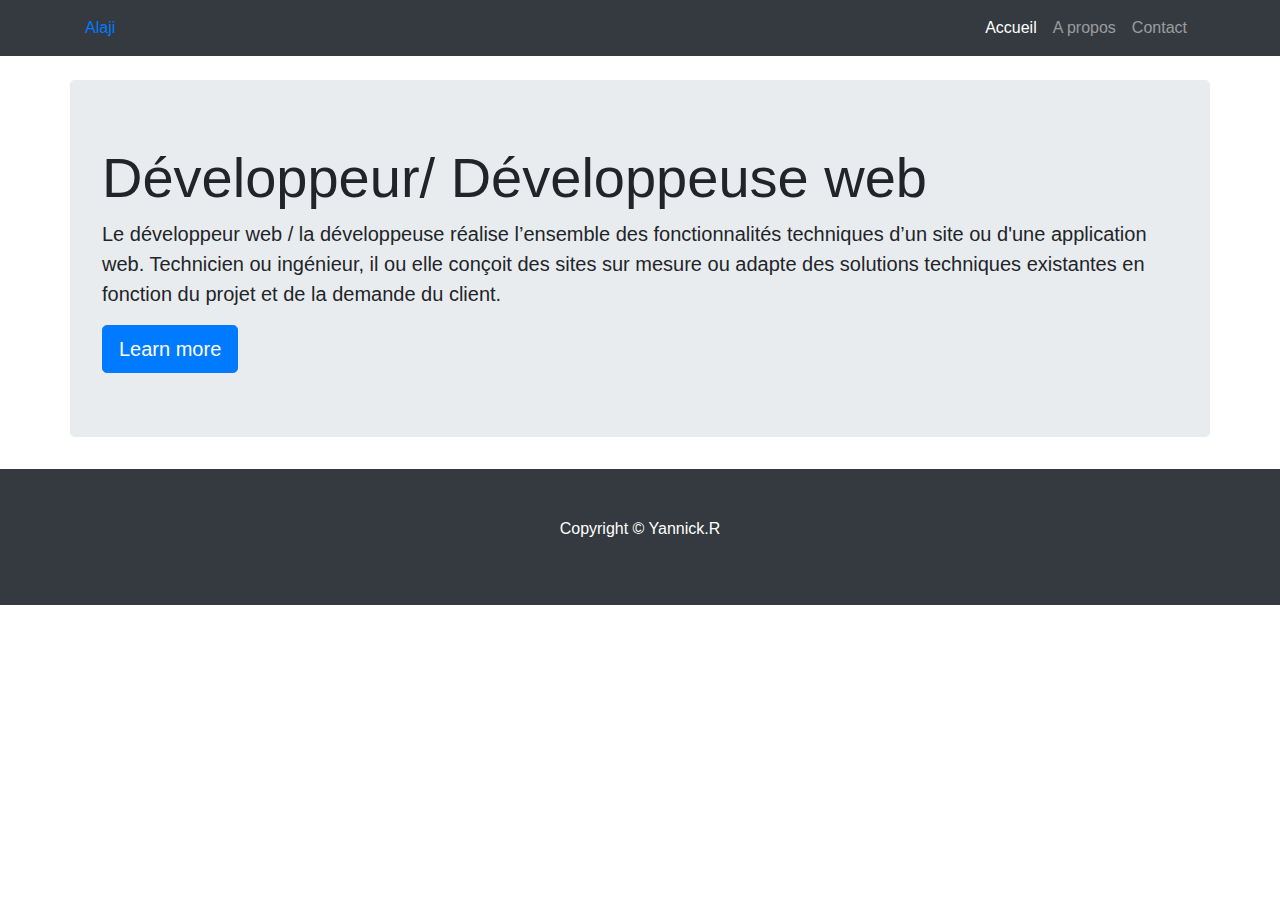
==== index.html @ c30d5687 "V0.22 text (bug déroulement)" ====
<!DOCTYPE html>
<html lang="en" dir="ltr">
  <head>
    <meta charset="utf-8">
    <link rel="stylesheet" href="/CSS/master.css">
    <link rel="stylesheet" href="https://stackpath.bootstrapcdn.com/bootstrap/4.3.1/css/bootstrap.min.css" integrity="sha384-ggOyR0iXCbMQv3Xipma34MD+dH/1fQ784/j6cY/iJTQUOhcWr7x9JvoRxT2MZw1T" crossorigin="anonymous">
    <script src="https://stackpath.bootstrapcdn.com/bootstrap/4.3.1/js/bootstrap.min.js" integrity="sha384-JjSmVgyd0p3pXB1rRibZUAYoIIy6OrQ6VrjIEaFf/nJGzIxFDsf4x0xIM+B07jRM" crossorigin="anonymous"></script>
    <script
			  src="https://code.jquery.com/jquery-3.4.1.js"
			  integrity="sha256-WpOohJOqMqqyKL9FccASB9O0KwACQJpFTUBLTYOVvVU="
			  crossorigin="anonymous"></script>
    <title>Alaji</title>
  </head>

  <body>
    <nav class="navbar navbar-expand-sm navbar-dark bg-dark text-light ">
      <div class="container">
        <a href="">Alaji</a>
        <button class="navbar-toggler" type="button" data-toggle="collapse" data-target="#navbarNav" aria-controls="navbarNav" aria-expanded="false" aria-label="Toggle navigation">
          <span class="navbar-toggler-icon"></span>
        </button>
        <div class="collapse navbar-collapse" id="navbarSupportedContent">
          <ul class="navbar-nav ml-auto">
            <li class="navbar-item active">
              <a class="nav-link" href="#">Accueil</a>
            </li>
            <li class="navbar-item">
              <a class="nav-link" href="#">A propos</a>
            </li>
            <li class="navbar-item">
              <a class="nav-link" href="#">Contact</a>
            </li>
          </ul>
        </div>
      </div>
    </nav>
    <br>
    <div class="jumbotron container">
      <h1 class="display-4">Développeur/ Développeuse web</h1>
      <p class="lead">Le développeur web / la développeuse réalise l’ensemble des fonctionnalités techniques d’un site ou d'une application web. Technicien ou ingénieur, il ou elle conçoit des sites sur mesure ou adapte des solutions techniques existantes en fonction du projet et de la demande du client. </p>
      <a class="btn btn-primary btn-lg" href="#" role="button">Learn more</a>
    </div>

    <div  class="container-fluid">
      <div class="container">

      </div>
    </div>
    <footer  class="py-5 bg-dark text-white text-center">
      <p>Copyright © Yannick.R</p>
    </footer>
  </body>
</html>
---- CSS/master.css ----

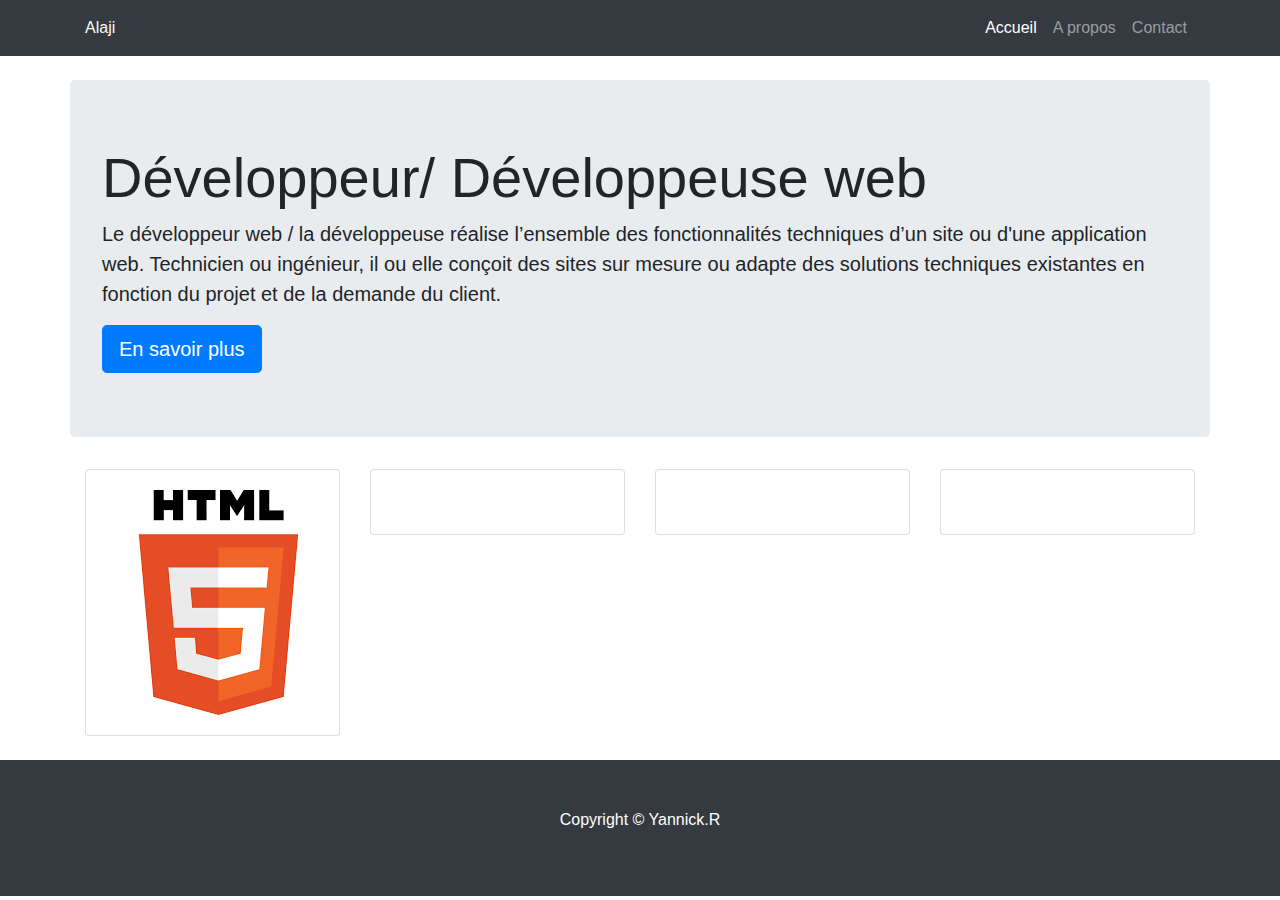
==== commit bbd93126: "v0.31 card (bug déroulement)" ====
--- a/index.html
+++ b/index.html
@@ -15,7 +15,7 @@
   <body>
     <nav class="navbar navbar-expand-sm navbar-dark bg-dark text-light ">
       <div class="container">
-        <a href="">Alaji</a>
+        <a class="text-light" href="">Alaji</a>
         <button class="navbar-toggler" type="button" data-toggle="collapse" data-target="#navbarNav" aria-controls="navbarNav" aria-expanded="false" aria-label="Toggle navigation">
           <span class="navbar-toggler-icon"></span>
         </button>
@@ -34,18 +34,49 @@
         </div>
       </div>
     </nav>
+
     <br>
+
     <div class="jumbotron container">
       <h1 class="display-4">Développeur/ Développeuse web</h1>
       <p class="lead">Le développeur web / la développeuse réalise l’ensemble des fonctionnalités techniques d’un site ou d'une application web. Technicien ou ingénieur, il ou elle conçoit des sites sur mesure ou adapte des solutions techniques existantes en fonction du projet et de la demande du client. </p>
-      <a class="btn btn-primary btn-lg" href="#" role="button">Learn more</a>
+      <a class="btn btn-primary btn-lg" href="#" role="button">En savoir plus</a>
+    </div>
+    <div  class="container">
+      <div class="row">
+        <div class=" col-md-3 col-sm-6">
+          <div class="card">
+            <div class="card-body">
+              <img src="[data-uri]" alt="">
+            </div>
+          </div>
+        </div>
+        <div class=" col-md-3 col-sm-6">
+          <div class="card">
+            <div class="card-body">
+              <img src="" alt="">
+            </div>
+          </div>
+        </div>
+        <div class=" col-md-3 col-sm-6">
+          <div class="card">
+            <div class="card-body">
+              <img src="" alt="">
+            </div>
+          </div>
+        </div>
+        <div class=" col-md-3 col-sm-6">
+          <div class="card">
+            <div class="card-body">
+              <img src="" alt="">
+            </div>
+          </div>
+        </div>
+      </div>
     </div>
 
-    <div  class="container-fluid">
-      <div class="container">
+    <br>
 
-      </div>
-    </div>
     <footer  class="py-5 bg-dark text-white text-center">
       <p>Copyright © Yannick.R</p>
     </footer>
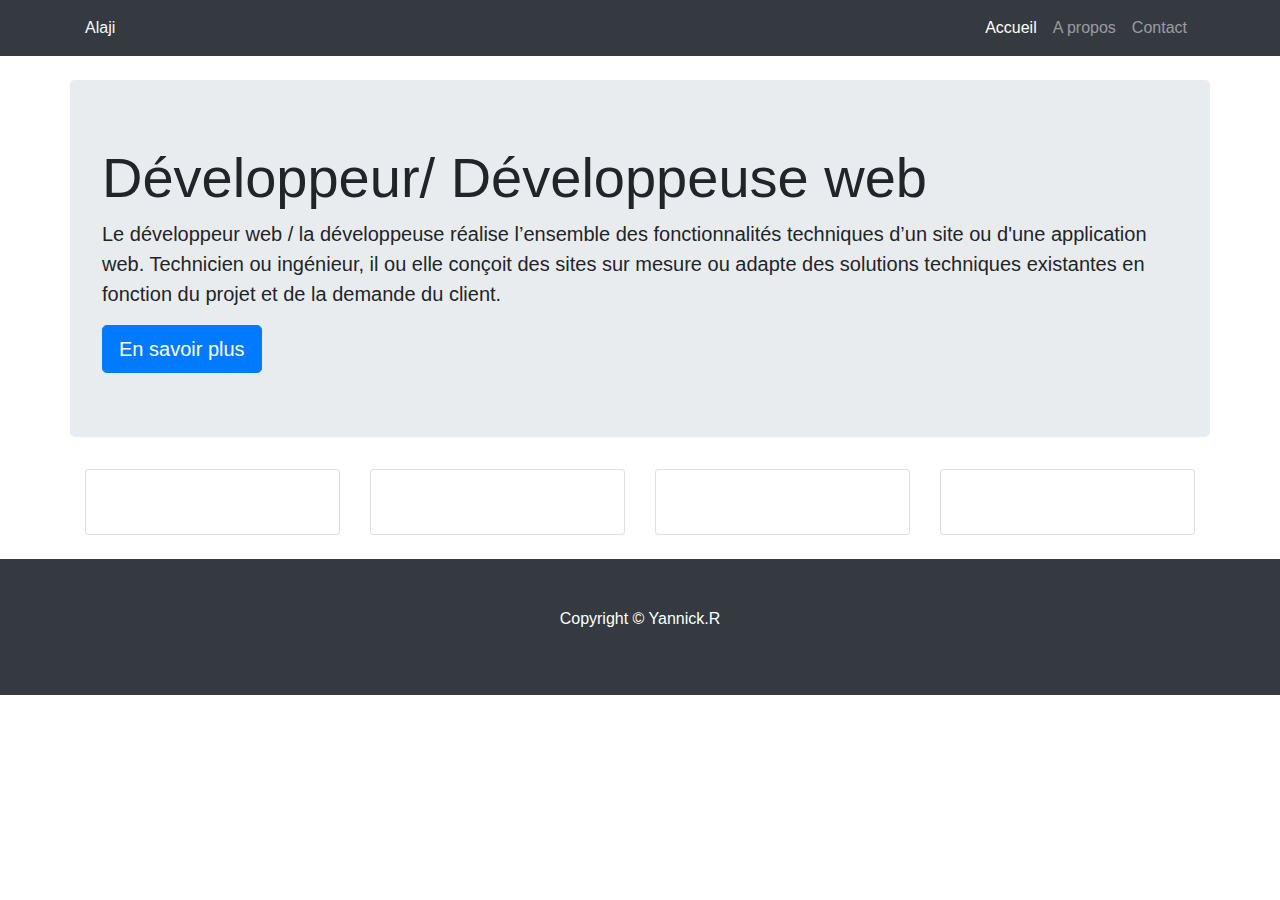
==== commit 641c92b0: "v0.32 car (bug déroulement)" ====
--- a/index.html
+++ b/index.html
@@ -47,28 +47,28 @@
         <div class=" col-md-3 col-sm-6">
           <div class="card">
             <div class="card-body">
-              <img src="[data-uri]" alt="">
+              <img class="img-fluid" src="https://2.bp.blogspot.com/-qEn7rXEVFVA/Wr37d7JW3WI/AAAAAAAADVg/yivbMXGIHagkGm2MholeNA681NqqFxfQACLcBGAs/s1600/logo.png" alt="">
             </div>
           </div>
         </div>
         <div class=" col-md-3 col-sm-6">
           <div class="card">
             <div class="card-body">
-              <img src="" alt="">
+              <img class="img-fluid" src="https://upload.wikimedia.org/wikipedia/commons/thumb/d/d5/CSS3_logo_and_wordmark.svg/1200px-CSS3_logo_and_wordmark.svg.png" alt="">
             </div>
           </div>
         </div>
         <div class=" col-md-3 col-sm-6">
           <div class="card">
             <div class="card-body">
-              <img src="" alt="">
+              <img class="img-fluid" src="https://www.spiria.com/sites/default/files/pictures/javascript_shield.png" alt="">
             </div>
           </div>
         </div>
         <div class=" col-md-3 col-sm-6">
           <div class="card">
             <div class="card-body">
-              <img src="" alt="">
+              <img class="img-fluid" src="https://upload.wikimedia.org/wikipedia/commons/thumb/2/27/PHP-logo.svg/1200px-PHP-logo.svg.png" alt="">
             </div>
           </div>
         </div>
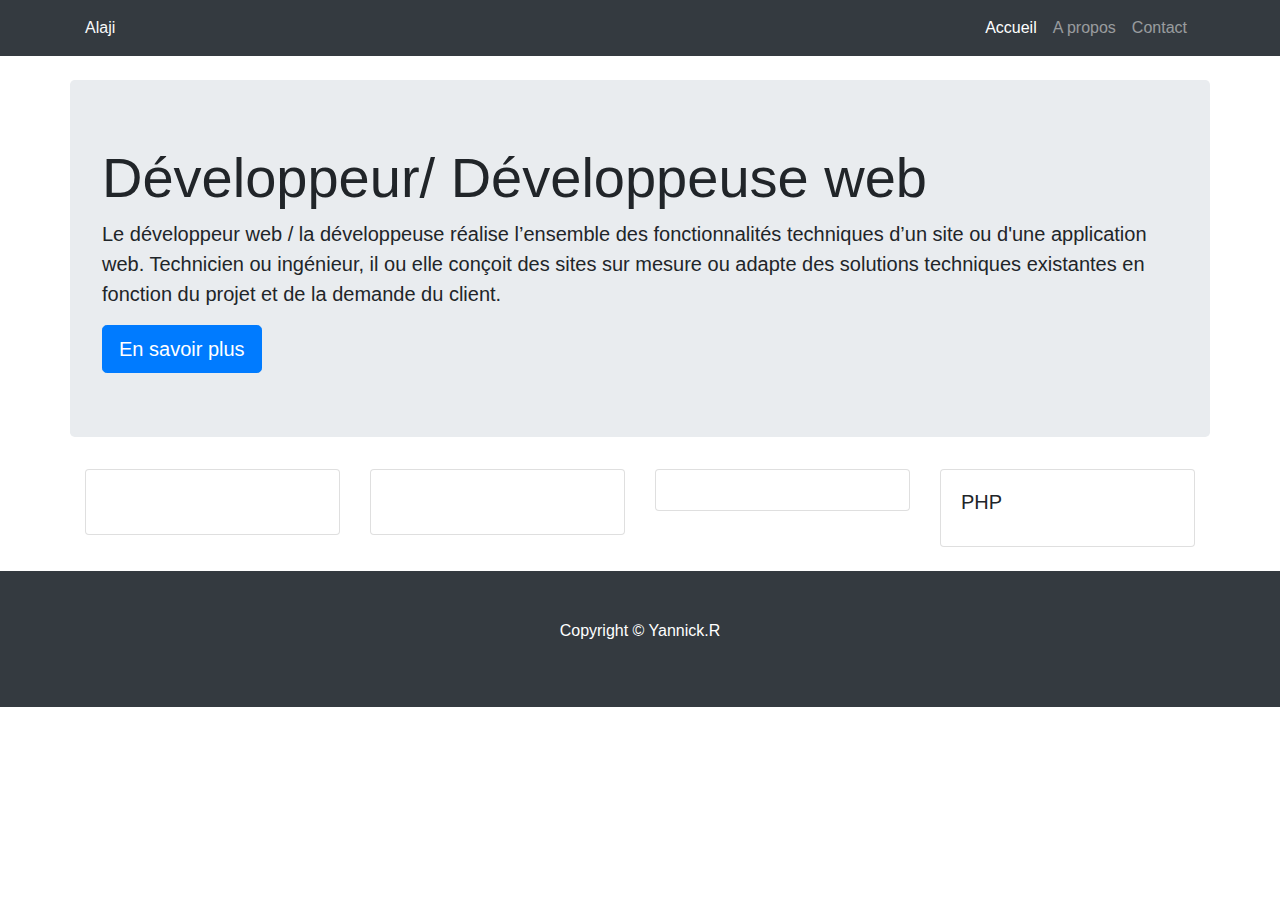
==== commit 51ff7146: "v0.33 card (bug déroulement)" ====
--- a/index.html
+++ b/index.html
@@ -60,15 +60,16 @@
         </div>
         <div class=" col-md-3 col-sm-6">
           <div class="card">
+            <img class="img-fluid" src="https://www.spiria.com/sites/default/files/pictures/javascript_shield.png" alt="">
             <div class="card-body">
-              <img class="img-fluid" src="https://www.spiria.com/sites/default/files/pictures/javascript_shield.png" alt="">
             </div>
           </div>
         </div>
         <div class=" col-md-3 col-sm-6">
           <div class="card">
+            <img class="img-fluid card-img-top" src="https://upload.wikimedia.org/wikipedia/commons/thumb/2/27/PHP-logo.svg/1200px-PHP-logo.svg.png" alt="">
             <div class="card-body">
-              <img class="img-fluid" src="https://upload.wikimedia.org/wikipedia/commons/thumb/2/27/PHP-logo.svg/1200px-PHP-logo.svg.png" alt="">
+              <h5 class="card-title">PHP</h5>
             </div>
           </div>
         </div>
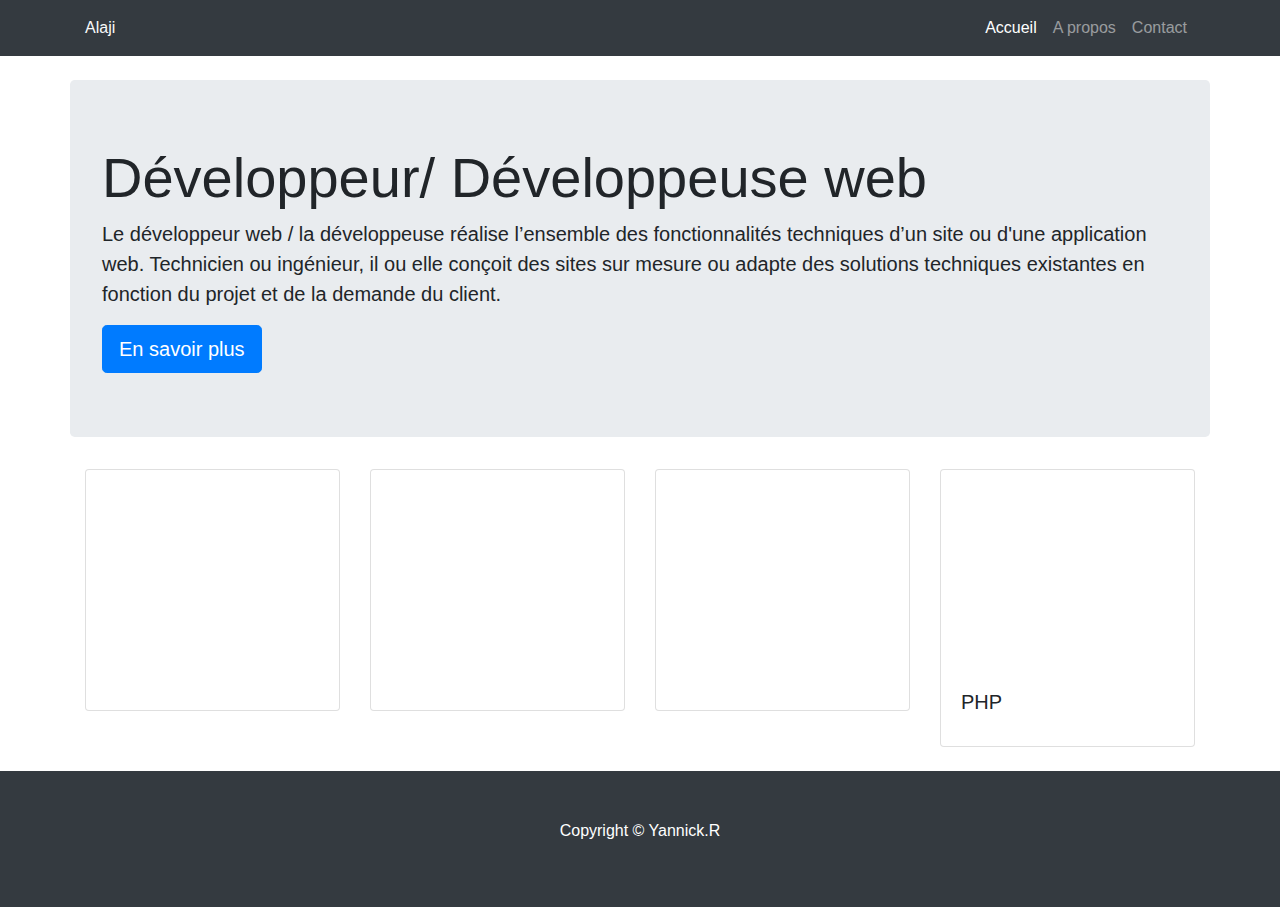
==== commit dd67b4c8: "v0.34 card (bug déroulement)" ====
--- a/index.html
+++ b/index.html
@@ -43,31 +43,39 @@
       <a class="btn btn-primary btn-lg" href="#" role="button">En savoir plus</a>
     </div>
     <div  class="container">
-      <div class="row">
+      <div class="row skills">
         <div class=" col-md-3 col-sm-6">
           <div class="card">
-            <div class="card-body">
+            <div class="card-top">
               <img class="img-fluid" src="https://2.bp.blogspot.com/-qEn7rXEVFVA/Wr37d7JW3WI/AAAAAAAADVg/yivbMXGIHagkGm2MholeNA681NqqFxfQACLcBGAs/s1600/logo.png" alt="">
             </div>
-          </div>
-        </div>
-        <div class=" col-md-3 col-sm-6">
-          <div class="card">
-            <div class="card-body">
-              <img class="img-fluid" src="https://upload.wikimedia.org/wikipedia/commons/thumb/d/d5/CSS3_logo_and_wordmark.svg/1200px-CSS3_logo_and_wordmark.svg.png" alt="">
-            </div>
-          </div>
-        </div>
-        <div class=" col-md-3 col-sm-6">
-          <div class="card">
-            <img class="img-fluid" src="https://www.spiria.com/sites/default/files/pictures/javascript_shield.png" alt="">
             <div class="card-body">
             </div>
           </div>
         </div>
         <div class=" col-md-3 col-sm-6">
           <div class="card">
-            <img class="img-fluid card-img-top" src="https://upload.wikimedia.org/wikipedia/commons/thumb/2/27/PHP-logo.svg/1200px-PHP-logo.svg.png" alt="">
+            <div class="card-top">
+              <img class="img-fluid" src="https://upload.wikimedia.org/wikipedia/commons/thumb/d/d5/CSS3_logo_and_wordmark.svg/1200px-CSS3_logo_and_wordmark.svg.png" alt="">
+            </div>
+            <div class="card-body">
+            </div>
+          </div>
+        </div>
+        <div class=" col-md-3 col-sm-6">
+          <div class="card">
+            <div class="card-top">
+              <img class="img-fluid" src="https://www.spiria.com/sites/default/files/pictures/javascript_shield.png" alt="">
+            </div>
+            <div class="card-body">
+            </div>
+          </div>
+        </div>
+        <div class=" col-md-3 col-sm-6">
+          <div class="card">
+            <div class="card-top">
+              <img class="img-fluid card-img-top" src="https://upload.wikimedia.org/wikipedia/commons/thumb/2/27/PHP-logo.svg/1200px-PHP-logo.svg.png" alt="">
+            </div>
             <div class="card-body">
               <h5 class="card-title">PHP</h5>
             </div>
--- a/CSS/master.css
+++ b/CSS/master.css
@@ -1 +1,13 @@
+.card-top {
+    height: 200px;
+    overflow: hidden;
+    display: flex;
+    justify-content: center;
+    align-items: center;
+    padding: 20px;
+}
 
+.skills img.card-img-top {
+    width: auto;
+    height: 100%;
+} 
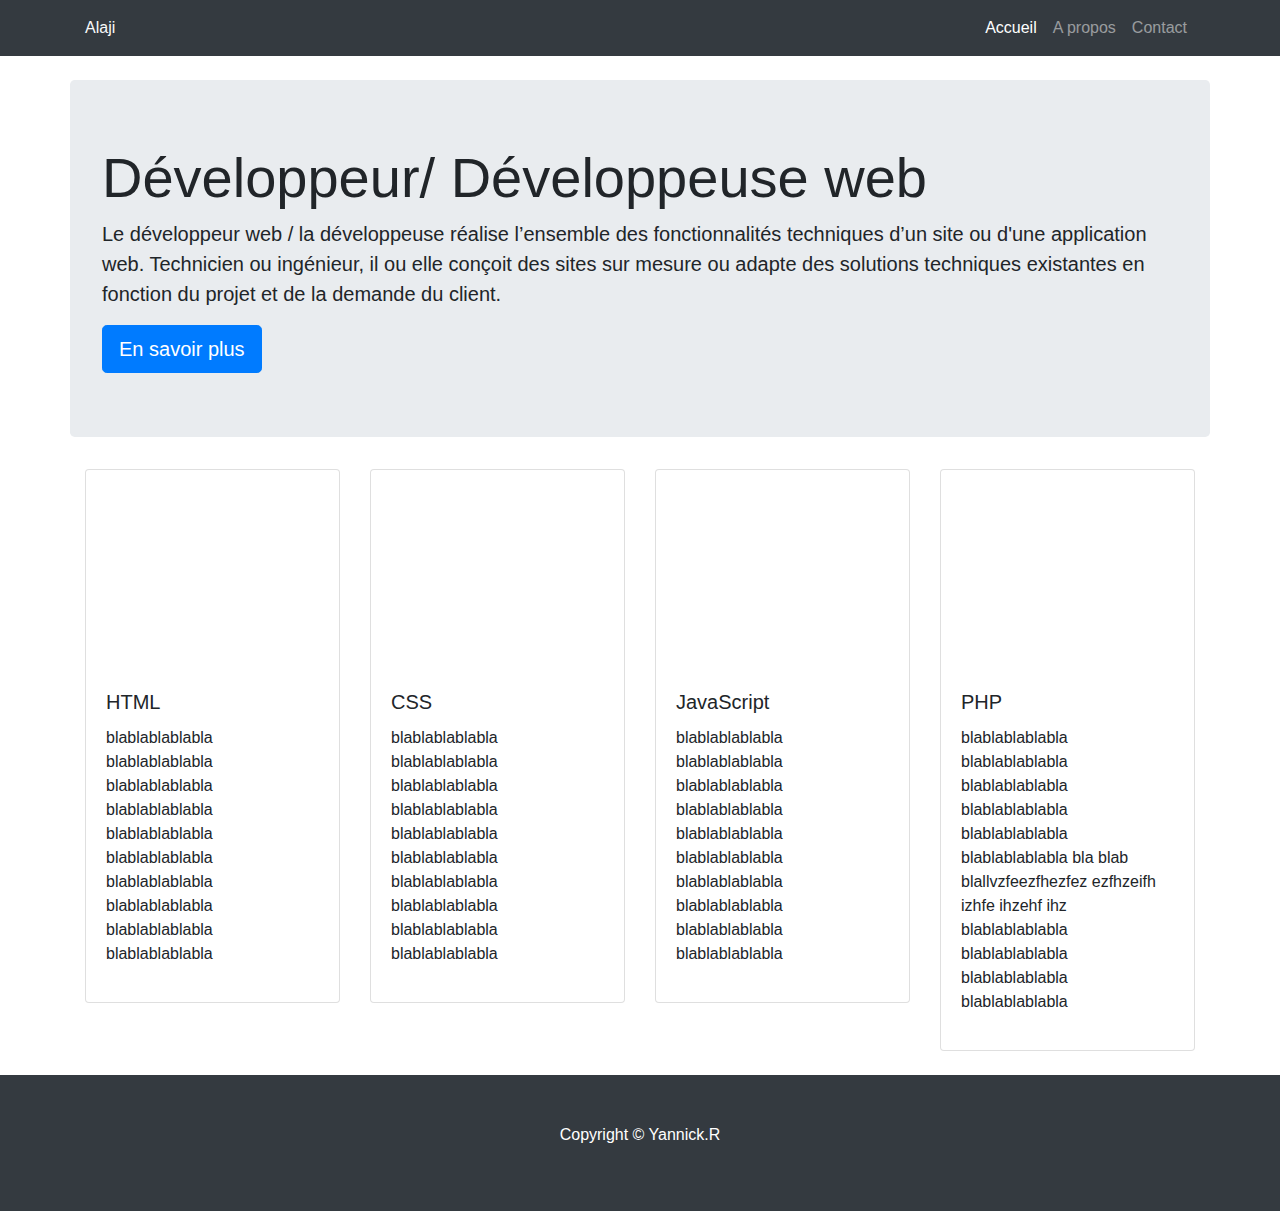
==== commit 2b61d16c: "V0.35 card (bug déroulement)" ====
--- a/index.html
+++ b/index.html
@@ -50,6 +50,8 @@
               <img class="img-fluid" src="https://2.bp.blogspot.com/-qEn7rXEVFVA/Wr37d7JW3WI/AAAAAAAADVg/yivbMXGIHagkGm2MholeNA681NqqFxfQACLcBGAs/s1600/logo.png" alt="">
             </div>
             <div class="card-body">
+              <h5 class="card-title">HTML</h5>
+              <p>blablablablabla blablablablabla blablablablabla blablablablabla blablablablabla blablablablabla blablablablabla blablablablabla blablablablabla blablablablabla</p>
             </div>
           </div>
         </div>
@@ -59,6 +61,8 @@
               <img class="img-fluid" src="https://upload.wikimedia.org/wikipedia/commons/thumb/d/d5/CSS3_logo_and_wordmark.svg/1200px-CSS3_logo_and_wordmark.svg.png" alt="">
             </div>
             <div class="card-body">
+              <h5 class="card-title">CSS</h5>
+              <p>blablablablabla blablablablabla blablablablabla blablablablabla blablablablabla blablablablabla blablablablabla blablablablabla blablablablabla blablablablabla</p>
             </div>
           </div>
         </div>
@@ -68,6 +72,8 @@
               <img class="img-fluid" src="https://www.spiria.com/sites/default/files/pictures/javascript_shield.png" alt="">
             </div>
             <div class="card-body">
+              <h5 class="card-title">JavaScript</h5>
+              <p>blablablablabla blablablablabla blablablablabla blablablablabla blablablablabla blablablablabla blablablablabla blablablablabla blablablablabla blablablablabla</p>
             </div>
           </div>
         </div>
@@ -78,6 +84,7 @@
             </div>
             <div class="card-body">
               <h5 class="card-title">PHP</h5>
+              <p>blablablablabla blablablablabla blablablablabla blablablablabla blablablablabla blablablablabla bla blab blallvzfeezfhezfez ezfhzeifh izhfe ihzehf ihz  blablablablabla blablablablabla blablablablabla blablablablabla</p>
             </div>
           </div>
         </div>
--- a/CSS/master.css
+++ b/CSS/master.css
@@ -9,5 +9,5 @@
 
 .skills img.card-img-top {
     width: auto;
-    height: 100%;
-} 
+    height: 90%;
+}
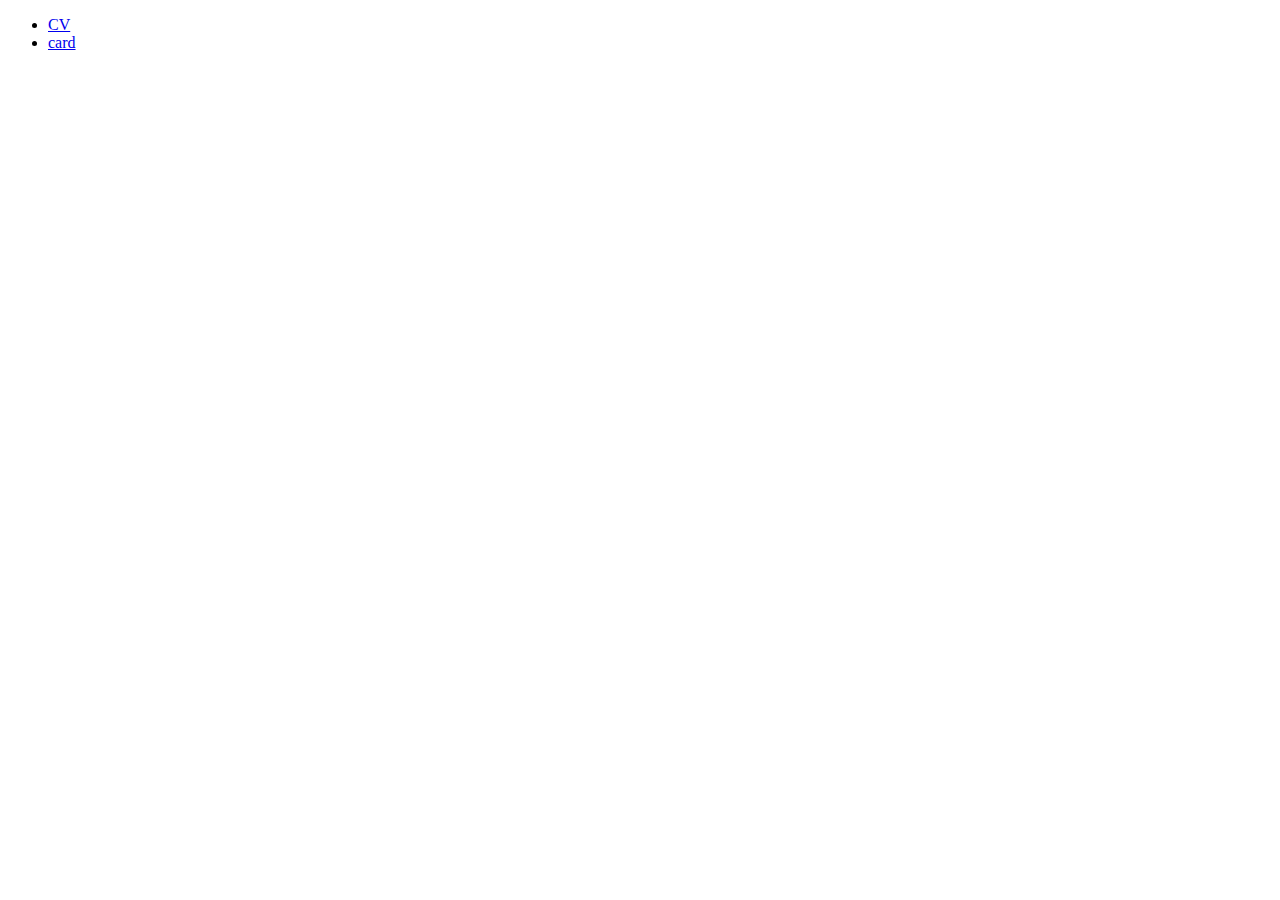
==== commit 4a1c0ed0: "0.43 ..." ====
--- a/index.html
+++ b/index.html
@@ -2,99 +2,17 @@
 <html lang="en" dir="ltr">
   <head>
     <meta charset="utf-8">
-    <link rel="stylesheet" href="/CSS/master.css">
-    <link rel="stylesheet" href="https://stackpath.bootstrapcdn.com/bootstrap/4.3.1/css/bootstrap.min.css" integrity="sha384-ggOyR0iXCbMQv3Xipma34MD+dH/1fQ784/j6cY/iJTQUOhcWr7x9JvoRxT2MZw1T" crossorigin="anonymous">
-    <script src="https://stackpath.bootstrapcdn.com/bootstrap/4.3.1/js/bootstrap.min.js" integrity="sha384-JjSmVgyd0p3pXB1rRibZUAYoIIy6OrQ6VrjIEaFf/nJGzIxFDsf4x0xIM+B07jRM" crossorigin="anonymous"></script>
-    <script
-			  src="https://code.jquery.com/jquery-3.4.1.js"
-			  integrity="sha256-WpOohJOqMqqyKL9FccASB9O0KwACQJpFTUBLTYOVvVU="
-			  crossorigin="anonymous"></script>
-    <title>Alaji</title>
+    <title></title>
   </head>
-
   <body>
-    <nav class="navbar navbar-expand-sm navbar-dark bg-dark text-light ">
-      <div class="container">
-        <a class="text-light" href="">Alaji</a>
-        <button class="navbar-toggler" type="button" data-toggle="collapse" data-target="#navbarNav" aria-controls="navbarNav" aria-expanded="false" aria-label="Toggle navigation">
-          <span class="navbar-toggler-icon"></span>
-        </button>
-        <div class="collapse navbar-collapse" id="navbarSupportedContent">
-          <ul class="navbar-nav ml-auto">
-            <li class="navbar-item active">
-              <a class="nav-link" href="#">Accueil</a>
-            </li>
-            <li class="navbar-item">
-              <a class="nav-link" href="#">A propos</a>
-            </li>
-            <li class="navbar-item">
-              <a class="nav-link" href="#">Contact</a>
-            </li>
-          </ul>
-        </div>
-      </div>
-    </nav>
-
-    <br>
-
-    <div class="jumbotron container">
-      <h1 class="display-4">Développeur/ Développeuse web</h1>
-      <p class="lead">Le développeur web / la développeuse réalise l’ensemble des fonctionnalités techniques d’un site ou d'une application web. Technicien ou ingénieur, il ou elle conçoit des sites sur mesure ou adapte des solutions techniques existantes en fonction du projet et de la demande du client. </p>
-      <a class="btn btn-primary btn-lg" href="#" role="button">En savoir plus</a>
-    </div>
-    <div  class="container">
-      <div class="row skills">
-        <div class=" col-md-3 col-sm-6">
-          <div class="card">
-            <div class="card-top">
-              <img class="img-fluid" src="https://2.bp.blogspot.com/-qEn7rXEVFVA/Wr37d7JW3WI/AAAAAAAADVg/yivbMXGIHagkGm2MholeNA681NqqFxfQACLcBGAs/s1600/logo.png" alt="">
-            </div>
-            <div class="card-body">
-              <h5 class="card-title">HTML</h5>
-              <p>blablablablabla blablablablabla blablablablabla blablablablabla blablablablabla blablablablabla blablablablabla blablablablabla blablablablabla blablablablabla</p>
-            </div>
-          </div>
-        </div>
-        <div class=" col-md-3 col-sm-6">
-          <div class="card">
-            <div class="card-top">
-              <img class="img-fluid" src="https://upload.wikimedia.org/wikipedia/commons/thumb/d/d5/CSS3_logo_and_wordmark.svg/1200px-CSS3_logo_and_wordmark.svg.png" alt="">
-            </div>
-            <div class="card-body">
-              <h5 class="card-title">CSS</h5>
-              <p>blablablablabla blablablablabla blablablablabla blablablablabla blablablablabla blablablablabla blablablablabla blablablablabla blablablablabla blablablablabla</p>
-            </div>
-          </div>
-        </div>
-        <div class=" col-md-3 col-sm-6">
-          <div class="card">
-            <div class="card-top">
-              <img class="img-fluid" src="https://www.spiria.com/sites/default/files/pictures/javascript_shield.png" alt="">
-            </div>
-            <div class="card-body">
-              <h5 class="card-title">JavaScript</h5>
-              <p>blablablablabla blablablablabla blablablablabla blablablablabla blablablablabla blablablablabla blablablablabla blablablablabla blablablablabla blablablablabla</p>
-            </div>
-          </div>
-        </div>
-        <div class=" col-md-3 col-sm-6">
-          <div class="card">
-            <div class="card-top">
-              <img class="img-fluid card-img-top" src="https://upload.wikimedia.org/wikipedia/commons/thumb/2/27/PHP-logo.svg/1200px-PHP-logo.svg.png" alt="">
-            </div>
-            <div class="card-body">
-              <h5 class="card-title">PHP</h5>
-              <p>blablablablabla blablablablabla blablablablabla blablablablabla blablablablabla blablablablabla bla blab blallvzfeezfhezfez ezfhzeifh izhfe ihzehf ihz  blablablablabla blablablablabla blablablablabla blablablablabla</p>
-            </div>
-          </div>
-        </div>
-      </div>
+    <div  class="wrapper">
+      <ul>
+        <li><a href="CV/index.html">CV</a></li>
+        <li><a href="card/index.html">card</a></li>
+      </ul>
     </div>
 
-    <br>
 
-    <footer  class="py-5 bg-dark text-white text-center">
-      <p>Copyright © Yannick.R</p>
-    </footer>
+
   </body>
 </html>
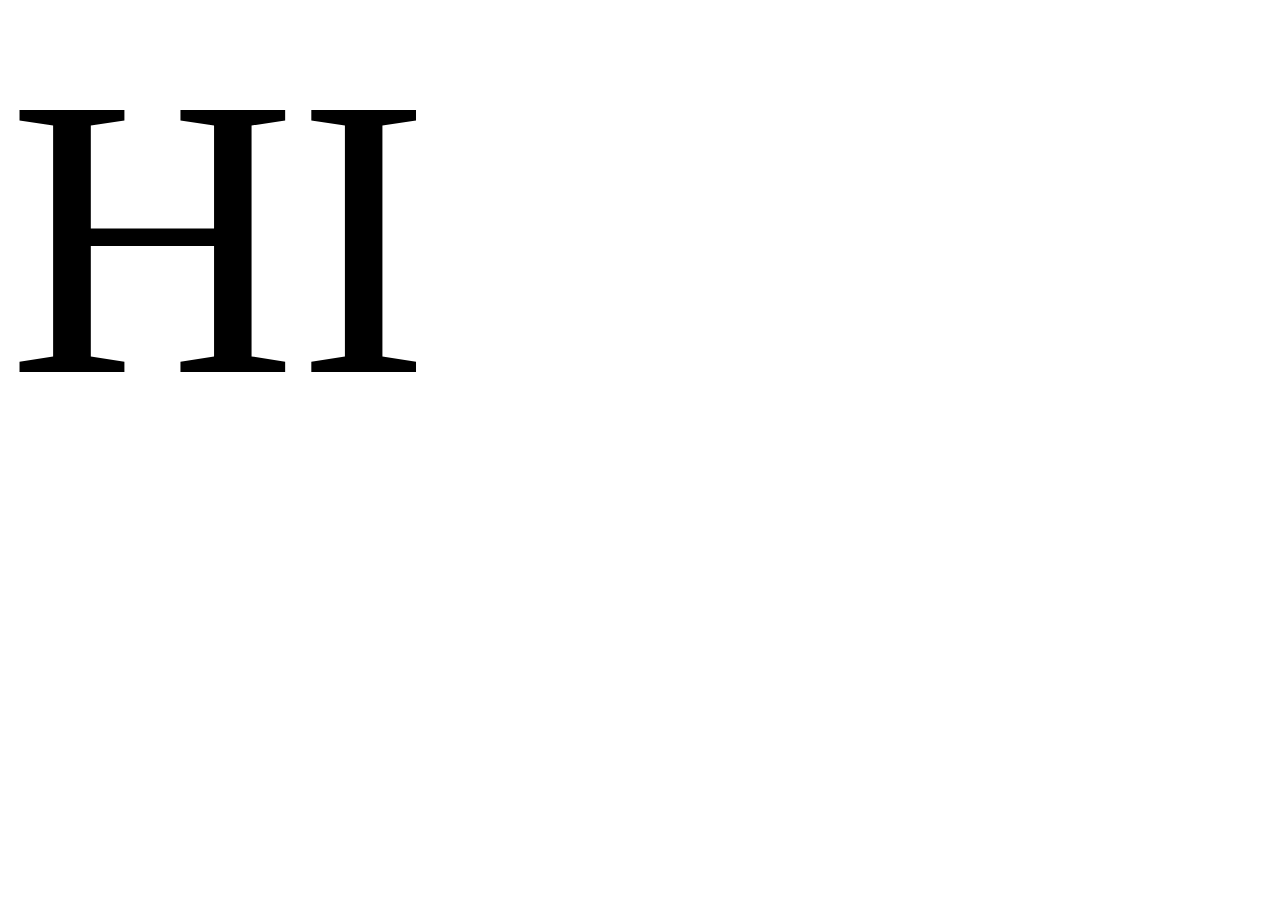
==== commit 459476aa: "v0.44 CV fini ?" ====
--- a/index.html
+++ b/index.html
@@ -1,18 +1,116 @@
 <!DOCTYPE html>
-<html lang="en" dir="ltr">
-  <head>
-    <meta charset="utf-8">
-    <title></title>
-  </head>
-  <body>
-    <div  class="wrapper">
-      <ul>
-        <li><a href="CV/index.html">CV</a></li>
-        <li><a href="card/index.html">card</a></li>
-      </ul>
-    </div>
+<html lang="en">
+<head>
+<meta charset="UTF-8">
+<!--link rel="shortcut icon" type="image/x-icon" href="https://static.codepen.io/assets/favicon/favicon-aec34940fbc1a6e787974dcd360f2c6b63348d4b1f4e06c77743096d55480f33.ico" />
+<link rel="mask-icon" type="" href="https://static.codepen.io/assets/favicon/logo-pin-8f3771b1072e3c38bd662872f6b673a722f4b3ca2421637d5596661b4e2132cc.svg" color="#111" />
+--><title>CodePen - CSS Only Rainbow Animation</title>
+<style>
+  .demo{
+  font-size:5em;
+  float:left;
+  text-align:center;
+}
 
+.rainbow-bg{
+		animation: rainbow-bg 2.5s linear;
+		animation-iteration-count: infinite;
+}
 
+.rainbow{
+		animation: rainbow 2.5s linear;
+		animation-iteration-count: infinite;
+}
 
-  </body>
+@keyframes rainbow-bg{
+		100%,0%{
+			background-color: rgb(255,0,0);
+		}
+		8%{
+			background-color: rgb(255,127,0);
+		}
+		16%{
+			background-color: rgb(255,255,0);
+		}
+		25%{
+			background-color: rgb(127,255,0);
+		}
+		33%{
+			background-color: rgb(0,255,0);
+		}
+		41%{
+			background-color: rgb(0,255,127);
+		}
+		50%{
+			background-color: rgb(0,255,255);
+		}
+		58%{
+			background-color: rgb(0,127,255);
+		}
+		66%{
+			background-color: rgb(0,0,255);
+		}
+		75%{
+			background-color: rgb(127,0,255);
+		}
+		83%{
+			background-color: rgb(255,0,255);
+		}
+		91%{
+			background-color: rgb(255,0,127);
+		}
+}
+
+@keyframes rainbow{
+		100%,0%{
+			color: rgb(255,0,0);
+		}
+		8%{
+			color: rgb(255,127,0);
+		}
+		16%{
+			color: rgb(255,255,0);
+		}
+		25%{
+			color: rgb(127,255,0);
+		}
+		33%{
+			color: rgb(0,255,0);
+		}
+		41%{
+			color: rgb(0,255,127);
+		}
+		50%{
+			color: rgb(0,255,255);
+		}
+		58%{
+			color: rgb(0,127,255);
+		}
+		66%{
+			color: rgb(0,0,255);
+		}
+		75%{
+			color: rgb(127,0,255);
+		}
+		83%{
+			color: rgb(255,0,255);
+		}
+		91%{
+			color: rgb(255,0,127);
+		}
+}
+</style>
+<!--script>
+  window.console = window.console || function(t) {};
+</script>
+<script>
+  if (document.location.search.match(/type=embed/gi)) {
+    window.parent.postMessage("resize", "*");
+  }
+</script-->
+</head>
+<body translate="no"  class='demo rainbow-bg'>
+<div></div>
+<div class='demo rainbow'>HI</div>
+</body>
 </html>
